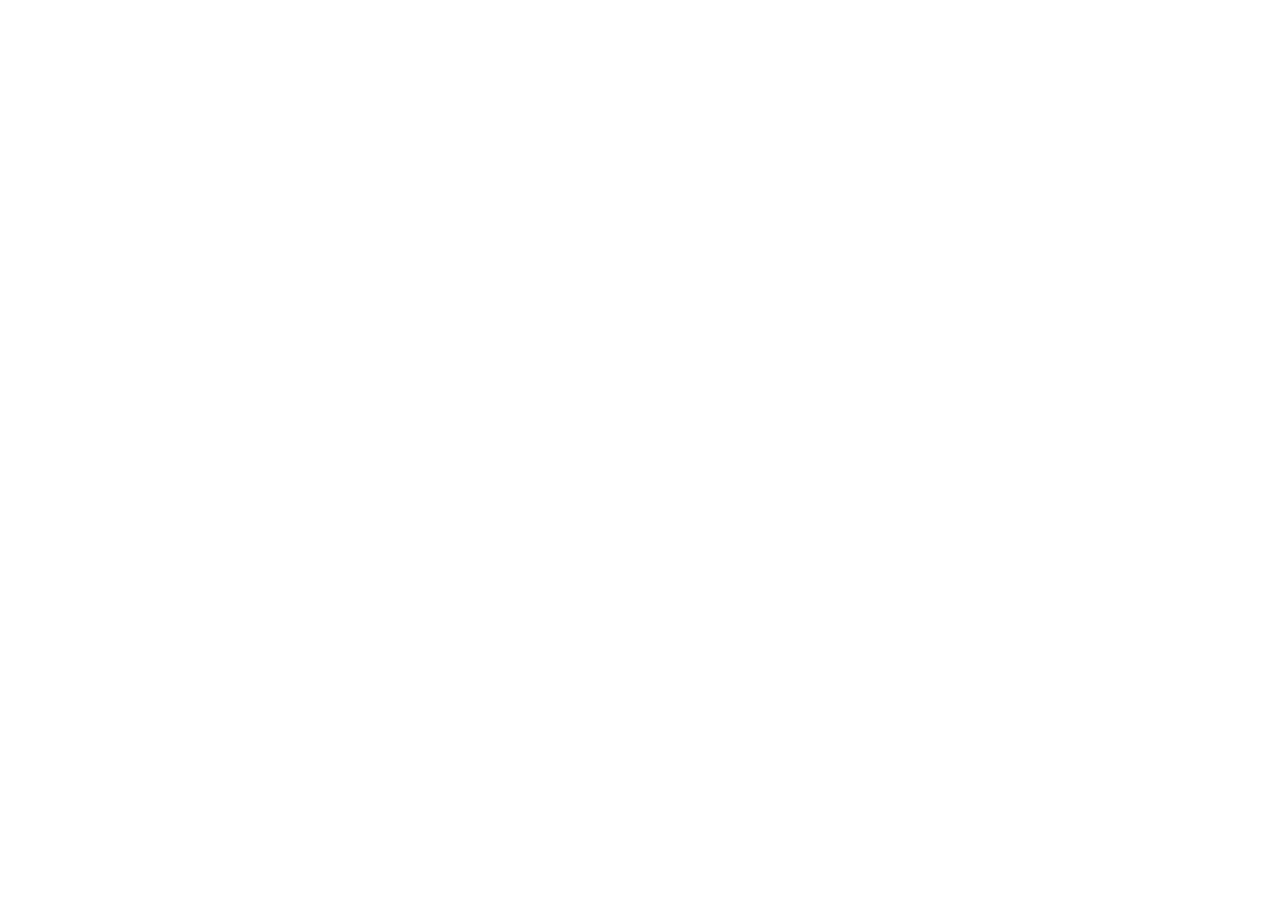
==== index.html @ e09f1c06 "FEAT: Etrutura o projeto" ====
<!DOCTYPE html>
<html lang="pt-br">
<head>
    <meta charset="UTF-8">
    <meta name="viewport" content="width=device-width, initial-scale=1.0">
    <title>Exemplo de Tabelas</title>

    <!-- linkando css -->
     <link rel="stylesheet" href="./css/global.css">

</head>
<body>
    
</body>
</html>
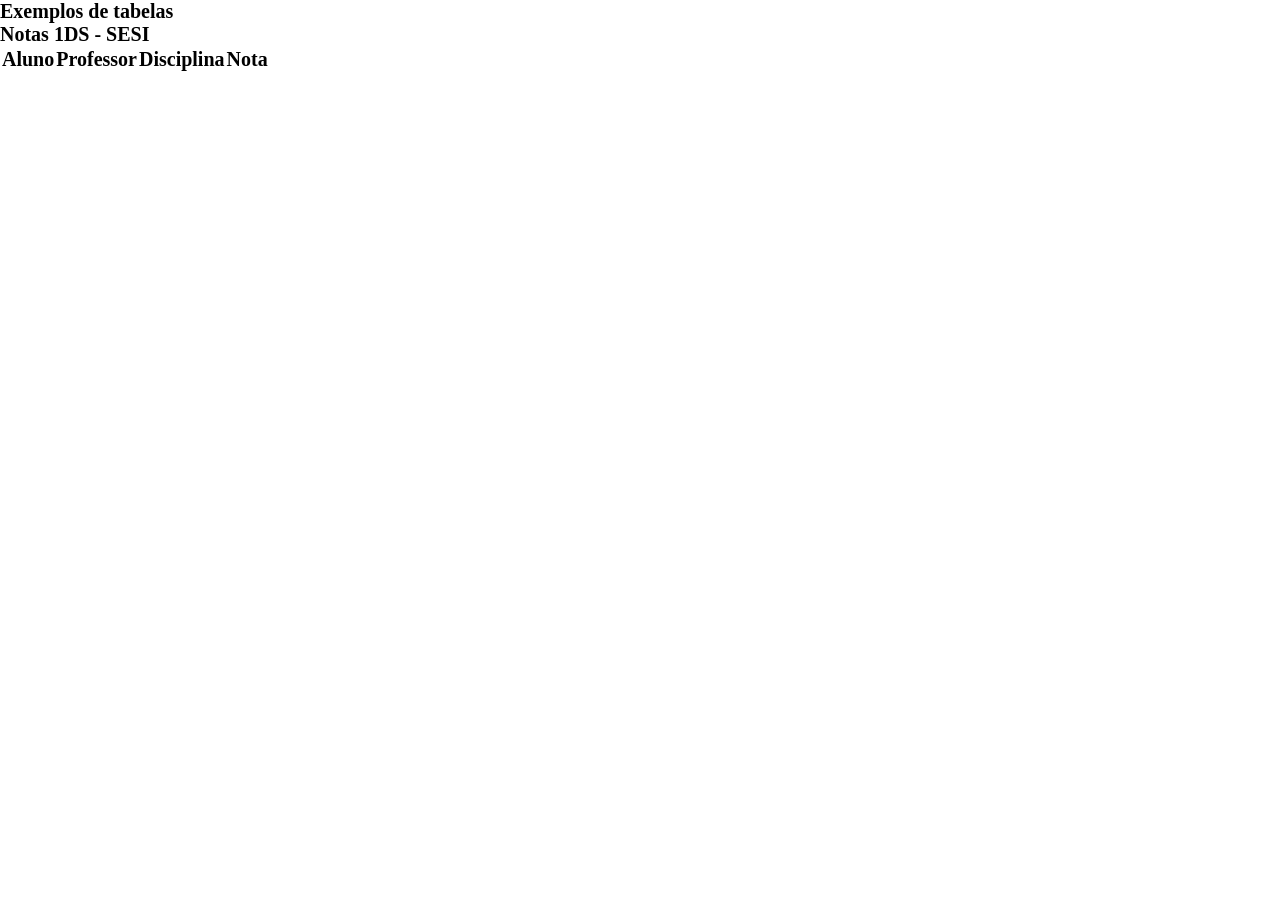
==== commit 68962eba: "FEAT: Cria a tabela alunos" ====
--- a/index.html
+++ b/index.html
@@ -10,6 +10,24 @@
 
 </head>
 <body>
-    
+    <header class="header-title">
+        <h1>Exemplos de tabelas</h1>
+        <!-- título para a tabela -->
+         <h2>Notas 1DS - SESI</h2>
+    </header>
+    <main class="main-content">
+        <!-- container para a tabela -->
+         <table>
+            <!-- criar uma linha na tabela -->
+             <tr>
+                <!-- criar os cabeçalhos das linhas da tabela -->
+                <th>Aluno</th>
+                <th>Professor</th>
+                <th>Disciplina</th>
+                <th>Nota</th>
+             </tr>
+
+         </table>
+    </main>
 </body>
 </html>
--- a/css/global.css
+++ b/css/global.css
@@ -0,0 +1 @@
+@import url(./reset.css)
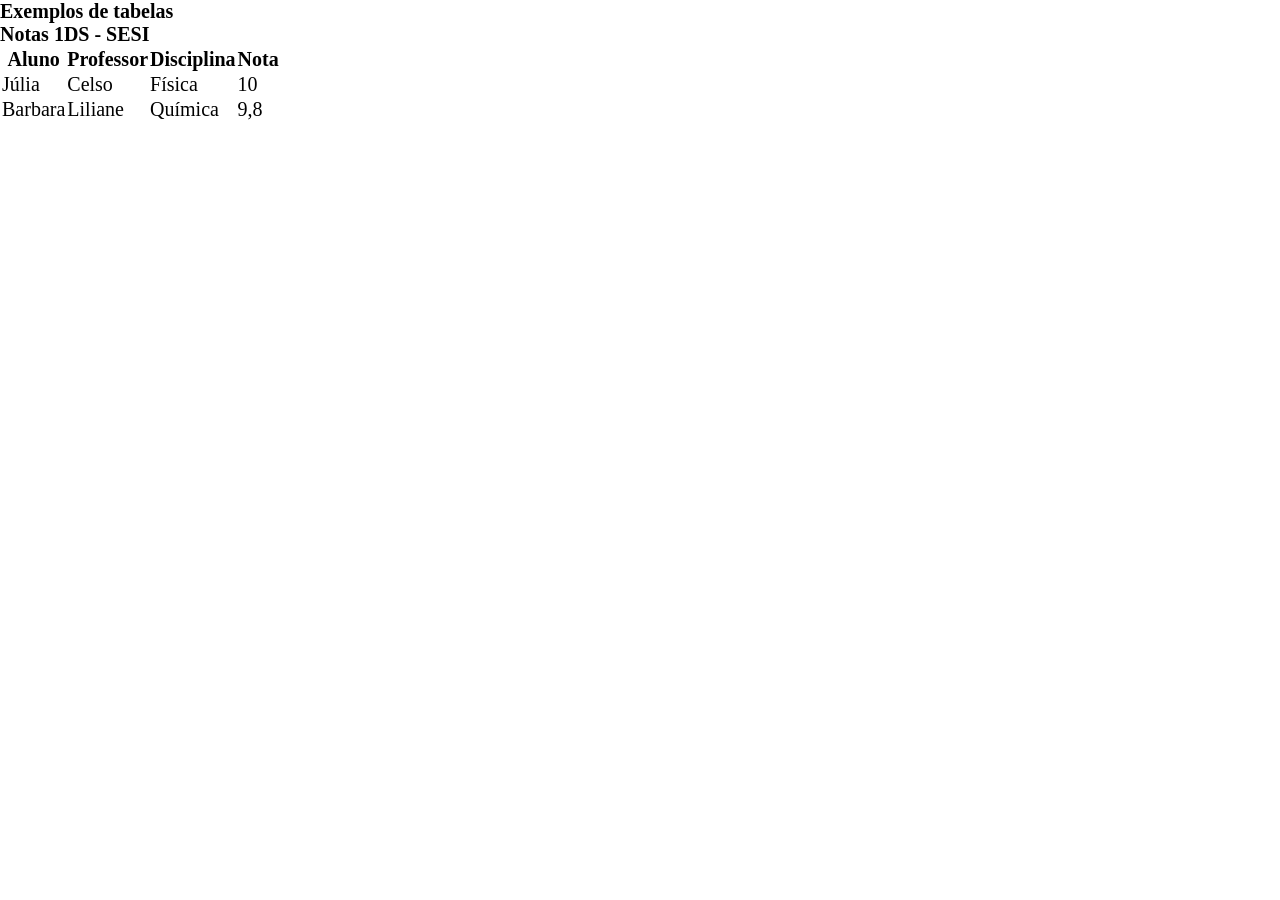
==== commit 200672d4: "FIX: Ajusta o header e  cria os dados da tabela" ====
--- a/index.html
+++ b/index.html
@@ -10,14 +10,15 @@
 
 </head>
 <body>
-    <header class="header-title">
-        <h1>Exemplos de tabelas</h1>
-        <!-- título para a tabela -->
-         <h2>Notas 1DS - SESI</h2>
-    </header>
     <main class="main-content">
+        <header class="header-title">
+            <h1>Exemplos de tabelas</h1>
+            <!-- título para a tabela -->
+             <h2>Notas 1DS - SESI</h2>
+        </header>
+
         <!-- container para a tabela -->
-         <table>
+         <table class="table-main">
             <!-- criar uma linha na tabela -->
              <tr>
                 <!-- criar os cabeçalhos das linhas da tabela -->
@@ -26,6 +27,18 @@
                 <th>Disciplina</th>
                 <th>Nota</th>
              </tr>
+             <tr>
+                <td>Júlia</td>
+                <td>Celso</td>
+                <td>Física</td>
+                <td>10</td>
+             </tr>
+             <tr>
+                <td>Barbara</td>
+                <td>Liliane</td>
+                <td>Química</td>
+                <td>9,8</td>
+             </tr>
 
          </table>
     </main>
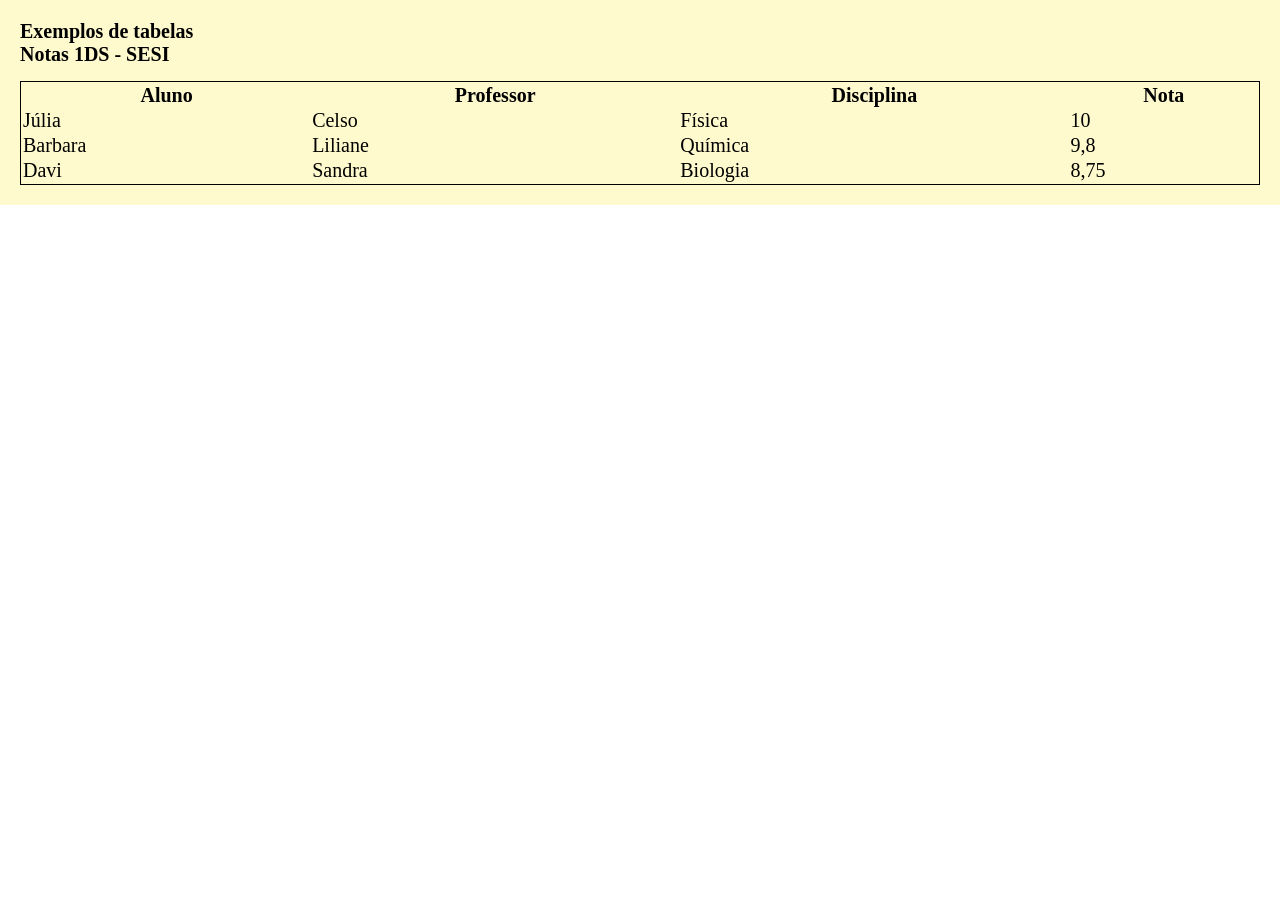
==== commit 028dccdf: "FIX: Inclui dados do davi" ====
--- a/index.html
+++ b/index.html
@@ -39,6 +39,12 @@
                 <td>Química</td>
                 <td>9,8</td>
              </tr>
+             <tr>
+                <td>Davi</td>
+                <td>Sandra</td>
+                <td>Biologia</td>
+                <td>8,75</td>
+             </tr>
 
          </table>
     </main>
--- a/css/global.css
+++ b/css/global.css
@@ -1 +1,18 @@
-@import url(./reset.css)+@import url(./reset.css);
+
+.main-content{
+    padding: 20px;
+    background-color: lemonchiffon;
+}
+
+
+.header-title{
+    margin-bottom: 15px;
+    gap: 10px;
+}
+
+
+.table-main{
+    width: 100%;
+    border: 1px solid black;
+}
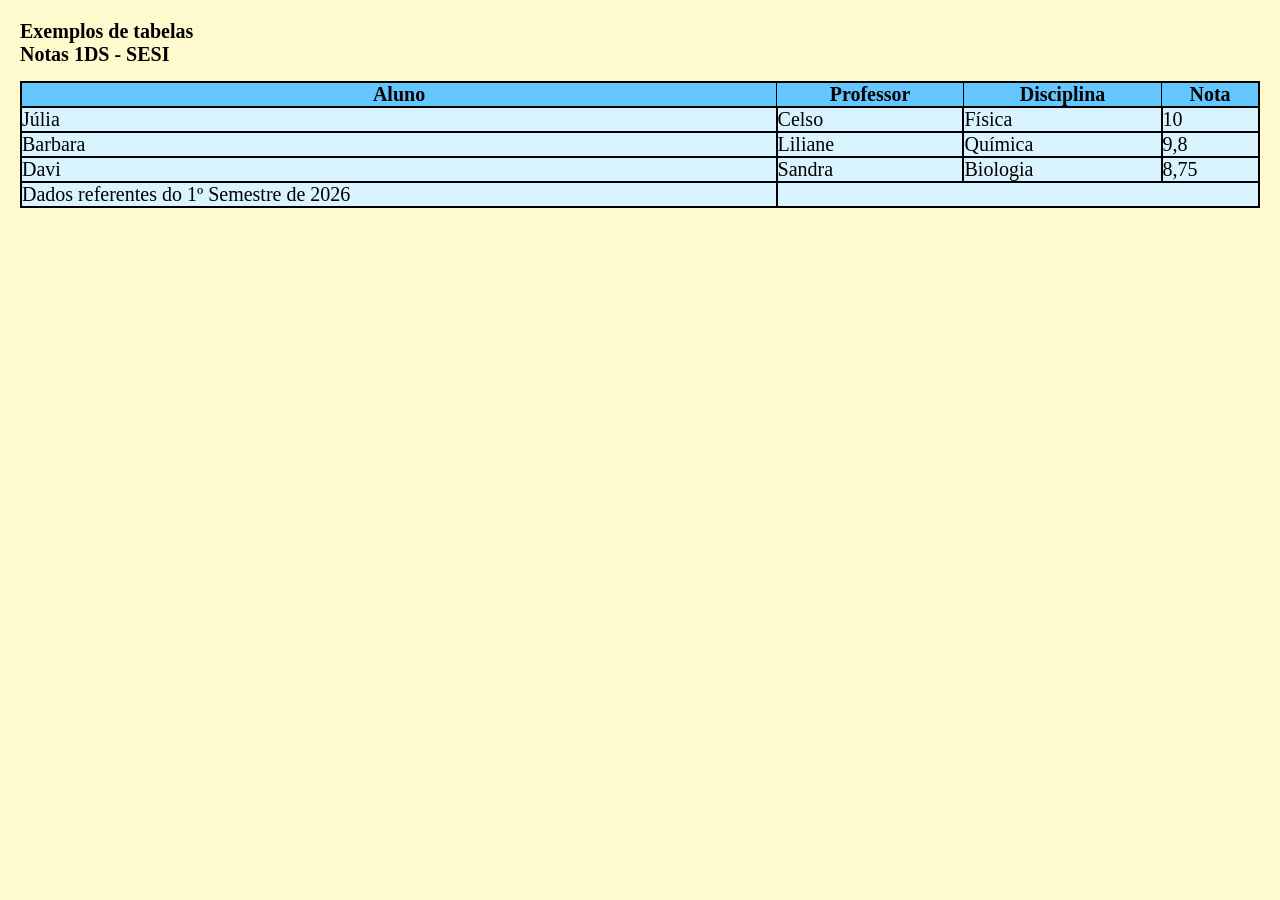
==== commit 31195d6f: "FIX: Inclui cabeçalho e rodapé na tabela" ====
--- a/index.html
+++ b/index.html
@@ -14,37 +14,50 @@
         <header class="header-title">
             <h1>Exemplos de tabelas</h1>
             <!-- título para a tabela -->
-             <h2>Notas 1DS - SESI</h2>
+            <h2>Notas 1DS - SESI</h2>
         </header>
 
         <!-- container para a tabela -->
          <table class="table-main">
-            <!-- criar uma linha na tabela -->
-             <tr>
-                <!-- criar os cabeçalhos das linhas da tabela -->
-                <th>Aluno</th>
-                <th>Professor</th>
-                <th>Disciplina</th>
-                <th>Nota</th>
-             </tr>
-             <tr>
-                <td>Júlia</td>
-                <td>Celso</td>
-                <td>Física</td>
-                <td>10</td>
-             </tr>
-             <tr>
-                <td>Barbara</td>
-                <td>Liliane</td>
-                <td>Química</td>
-                <td>9,8</td>
-             </tr>
-             <tr>
-                <td>Davi</td>
-                <td>Sandra</td>
-                <td>Biologia</td>
-                <td>8,75</td>
-             </tr>
+             <!-- indicar o cabeçalho da tabela -->
+             <thead>
+                 <tr>
+                    <!-- criar os cabeçalhos das linhas da tabela -->
+                    <th>Aluno</th>
+                    <th>Professor</th>
+                    <th>Disciplina</th>
+                    <th>Nota</th>
+                 </tr>
+             </thead>
+
+             <!-- indicar o corpo da tabela -->
+             <tbody>
+                 <tr>
+                    <td>Júlia</td>
+                    <td>Celso</td>
+                    <td>Física</td>
+                    <td>10</td>
+                 </tr>
+                 <tr>
+                    <td>Barbara</td>
+                    <td>Liliane</td>
+                    <td>Química</td>
+                    <td>9,8</td>
+                 </tr>
+                 <tr>
+                    <td>Davi</td>
+                    <td>Sandra</td>
+                    <td>Biologia</td>
+                    <td>8,75</td>
+                 </tr>
+             </tbody>
+
+            <!-- indicar o rodapé da tabela -->
+             <tfoot>
+                 <tr>
+                    <td>Dados referentes do 1º Semestre de 2026</td>
+                 </tr>
+             </tfoot>
 
          </table>
     </main>
--- a/css/global.css
+++ b/css/global.css
@@ -3,6 +3,7 @@
 .main-content{
     padding: 20px;
     background-color: lemonchiffon;
+    height: 100vh;
 }
 
 
@@ -14,5 +15,20 @@
 
 .table-main{
     width: 100%;
-    border: 1px solid black;
+    border-collapse: collapse;
+    border: 2px solid black;
+    background: #d9f4ff;
+    color: black;
+}
+
+
+.table-main th{
+    border: 1px solid;
+    background: #63c6ff;
+    color: black;
+}
+
+
+.table-main td{
+    border: 2px solid black;
 }
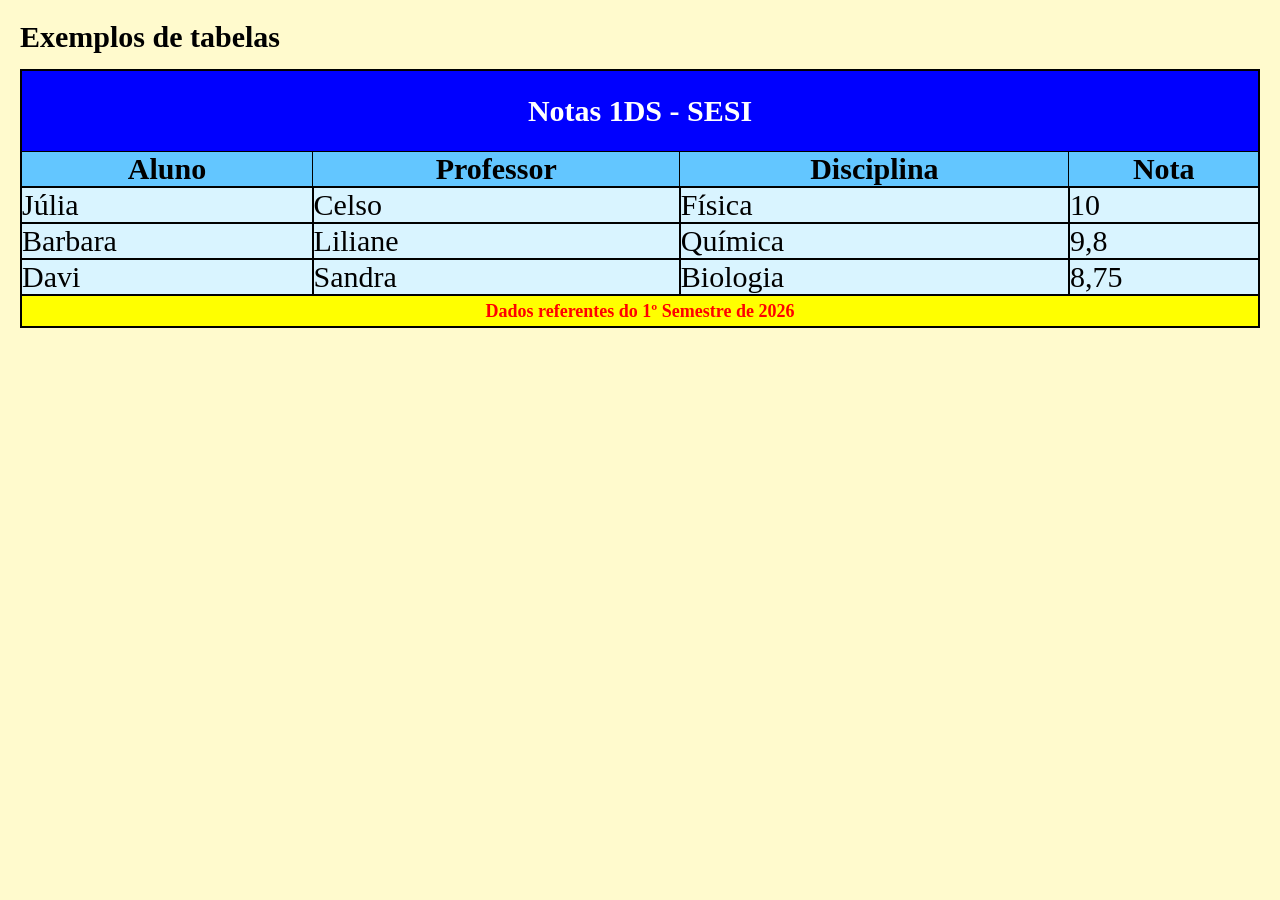
==== commit fa7b6c79: "FIX: Criei algumas classes para organizar meu projeto" ====
--- a/index.html
+++ b/index.html
@@ -13,14 +13,16 @@
     <main class="main-content">
         <header class="header-title">
             <h1>Exemplos de tabelas</h1>
-            <!-- título para a tabela -->
-            <h2>Notas 1DS - SESI</h2>
         </header>
 
         <!-- container para a tabela -->
          <table class="table-main">
              <!-- indicar o cabeçalho da tabela -->
              <thead>
+                <tr class="thead-title">
+                    <th colspan="4">Notas 1DS - SESI</th>
+                </tr>
+
                  <tr>
                     <!-- criar os cabeçalhos das linhas da tabela -->
                     <th>Aluno</th>
@@ -55,7 +57,7 @@
             <!-- indicar o rodapé da tabela -->
              <tfoot>
                  <tr>
-                    <td>Dados referentes do 1º Semestre de 2026</td>
+                    <th colspan="4">Dados referentes do 1º Semestre de 2026</th>
                  </tr>
              </tfoot>
 
--- a/css/global.css
+++ b/css/global.css
@@ -22,13 +22,34 @@
 }
 
 
-.table-main th{
+thead th{
     border: 1px solid;
     background: #63c6ff;
     color: black;
 }
 
 
-.table-main td{
+.thead-title th{
+    line-height: 80px;
+    background: blue;
+    color: #ffffff;
+    border: black;
+}
+
+
+tbody td{
     border: 2px solid black;
-}+}
+
+
+tfoot tr{
+    color: red;
+    background: yellow;
+    line-height: 100%;
+}
+
+
+tfoot th{
+    font-size: 18px;
+}
+
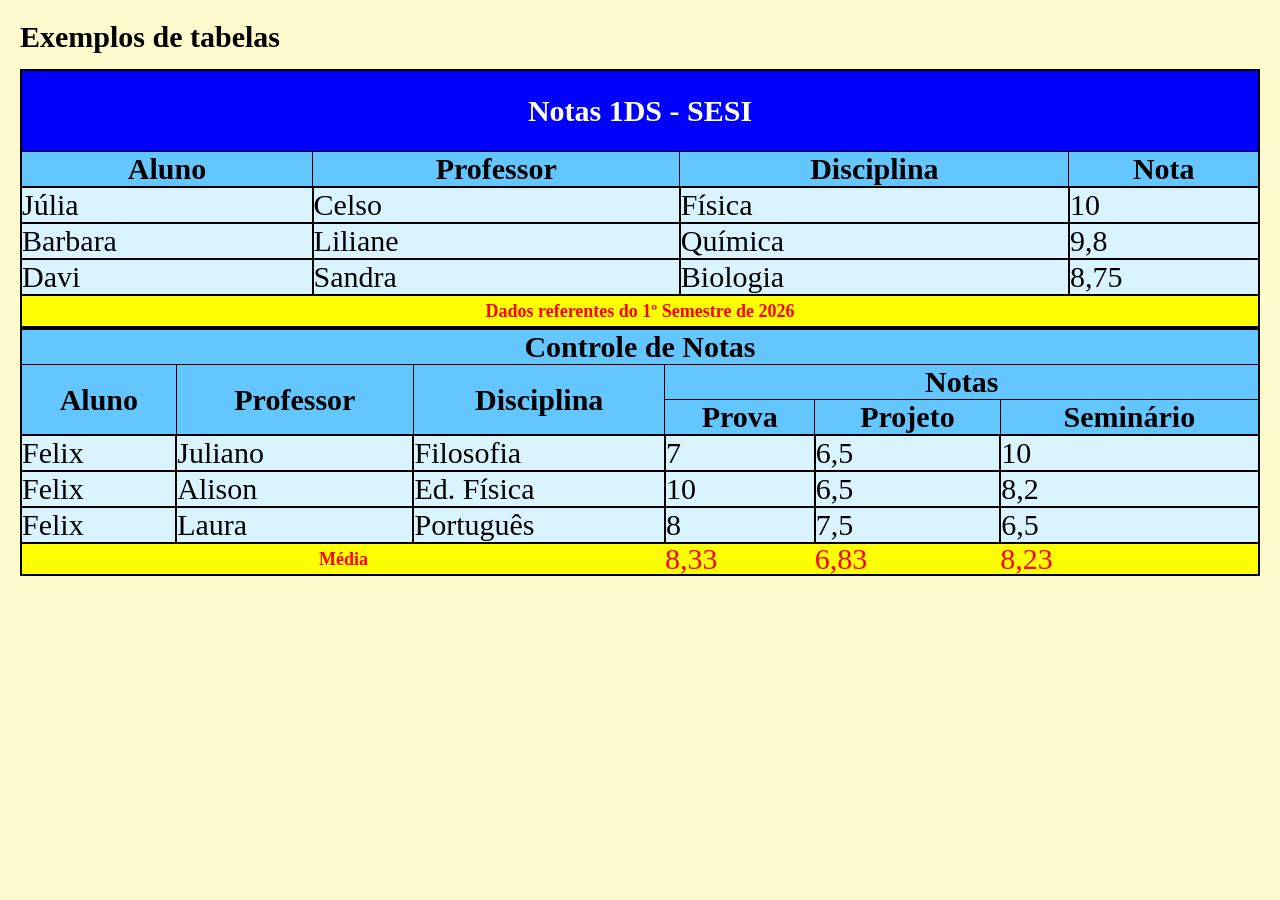
==== commit eaea7a3f: "FEAT: Estruturei colunas e linhas da tabela de controle de notas" ====
--- a/index.html
+++ b/index.html
@@ -62,6 +62,71 @@
              </tfoot>
 
          </table>
+
+
+
+         <!-- tabela 2 -->
+        <table class="table-main">
+            <thead class="table-main__header">
+                <tr>
+                    <th colspan="6">Controle de Notas</th>
+                </tr>
+
+                <tr>
+                    <th rowspan="2">Aluno</th>
+                    <th rowspan="2">Professor</th>
+                    <th rowspan="2">Disciplina</th>
+                    <th colspan="3">Notas</th>
+                </tr>
+
+                <tr>
+                    <th>Prova</th>
+                    <th>Projeto</th>
+                    <th>Seminário</th>
+                </tr>
+            </thead>
+
+
+            <tbody class="table-main__body">
+                <tr>
+                    <td>Felix</td>
+                    <td>Juliano</td>
+                    <td>Filosofia</td>
+                    <td>7</td>
+                    <td>6,5</td>
+                    <td>10</td>
+                </tr>
+                
+                <tr>
+                    <td>Felix</td>
+                    <td>Alison</td>
+                    <td>Ed. Física</td>
+                    <td>10</td>
+                    <td>6,5</td>
+                    <td>8,2</td>
+                </tr>
+                
+                <tr>
+                    <td>Felix</td>
+                    <td>Laura</td>
+                    <td>Português</td>
+                    <td>8</td>
+                    <td>7,5</td>
+                    <td>6,5</td>
+                </tr>
+
+            </tbody>
+
+
+            <tfoot class="table-main__foot">
+                <tr>
+                    <th colspan="3">Média</th>
+                    <td>8,33</td>
+                    <td>6,83</td>
+                    <td>8,23</td>
+                </tr>
+            </tfoot>
+        </table>
     </main>
 </body>
 </html>
--- a/css/global.css
+++ b/css/global.css
@@ -1,55 +1,4 @@
 @import url(./reset.css);
-
-.main-content{
-    padding: 20px;
-    background-color: lemonchiffon;
-    height: 100vh;
-}
+@import url(components/table-alunos.css);
 
 
-.header-title{
-    margin-bottom: 15px;
-    gap: 10px;
-}
-
-
-.table-main{
-    width: 100%;
-    border-collapse: collapse;
-    border: 2px solid black;
-    background: #d9f4ff;
-    color: black;
-}
-
-
-thead th{
-    border: 1px solid;
-    background: #63c6ff;
-    color: black;
-}
-
-
-.thead-title th{
-    line-height: 80px;
-    background: blue;
-    color: #ffffff;
-    border: black;
-}
-
-
-tbody td{
-    border: 2px solid black;
-}
-
-
-tfoot tr{
-    color: red;
-    background: yellow;
-    line-height: 100%;
-}
-
-
-tfoot th{
-    font-size: 18px;
-}
-
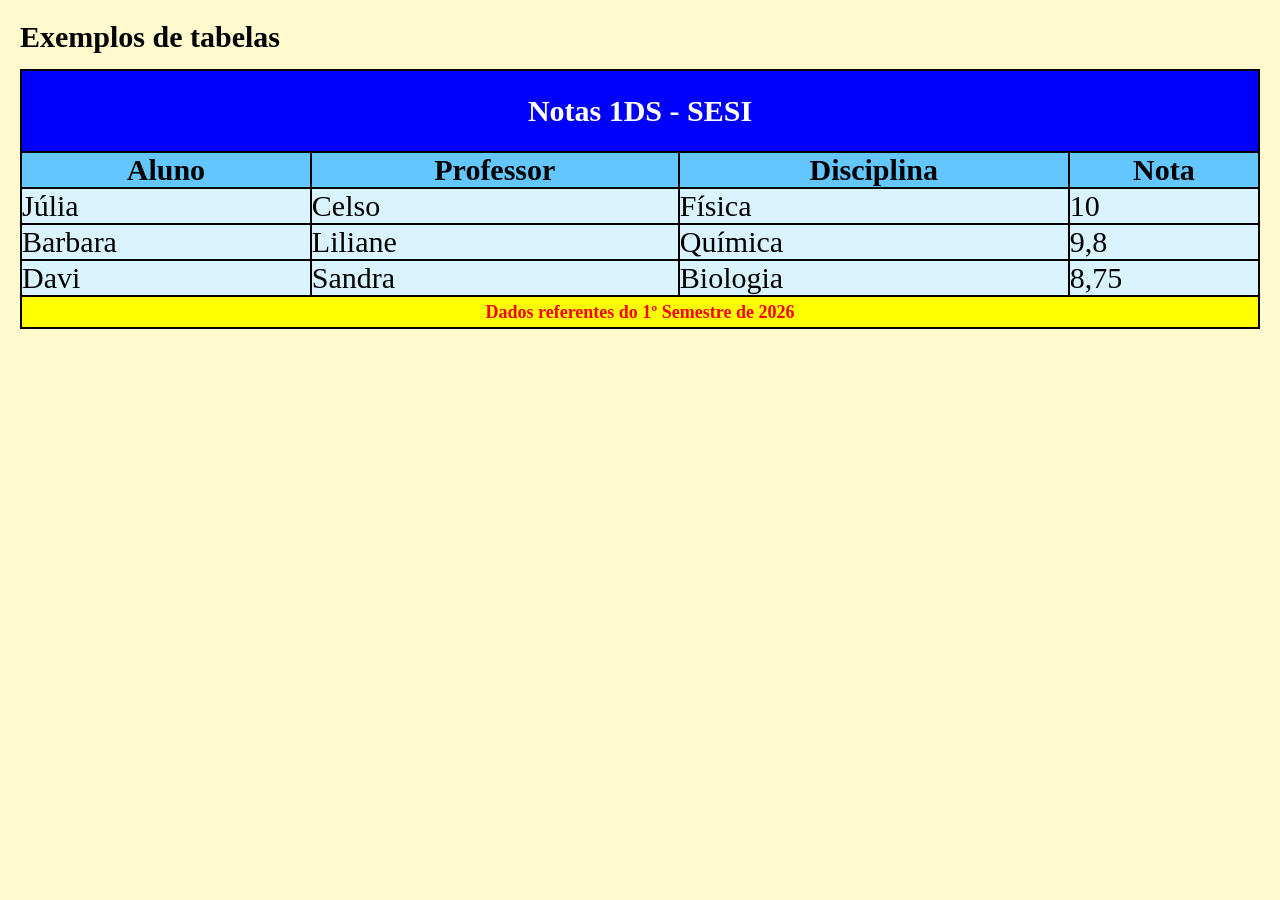
==== commit b61b01fd: "ADD: Iniciei a estilização da correção" ====
--- a/index.html
+++ b/index.html
@@ -62,71 +62,6 @@
              </tfoot>
 
          </table>
-
-
-
-         <!-- tabela 2 -->
-        <table class="table-main">
-            <thead class="table-main__header">
-                <tr>
-                    <th colspan="6">Controle de Notas</th>
-                </tr>
-
-                <tr>
-                    <th rowspan="2">Aluno</th>
-                    <th rowspan="2">Professor</th>
-                    <th rowspan="2">Disciplina</th>
-                    <th colspan="3">Notas</th>
-                </tr>
-
-                <tr>
-                    <th>Prova</th>
-                    <th>Projeto</th>
-                    <th>Seminário</th>
-                </tr>
-            </thead>
-
-
-            <tbody class="table-main__body">
-                <tr>
-                    <td>Felix</td>
-                    <td>Juliano</td>
-                    <td>Filosofia</td>
-                    <td>7</td>
-                    <td>6,5</td>
-                    <td>10</td>
-                </tr>
-                
-                <tr>
-                    <td>Felix</td>
-                    <td>Alison</td>
-                    <td>Ed. Física</td>
-                    <td>10</td>
-                    <td>6,5</td>
-                    <td>8,2</td>
-                </tr>
-                
-                <tr>
-                    <td>Felix</td>
-                    <td>Laura</td>
-                    <td>Português</td>
-                    <td>8</td>
-                    <td>7,5</td>
-                    <td>6,5</td>
-                </tr>
-
-            </tbody>
-
-
-            <tfoot class="table-main__foot">
-                <tr>
-                    <th colspan="3">Média</th>
-                    <td>8,33</td>
-                    <td>6,83</td>
-                    <td>8,23</td>
-                </tr>
-            </tfoot>
-        </table>
     </main>
 </body>
 </html>
